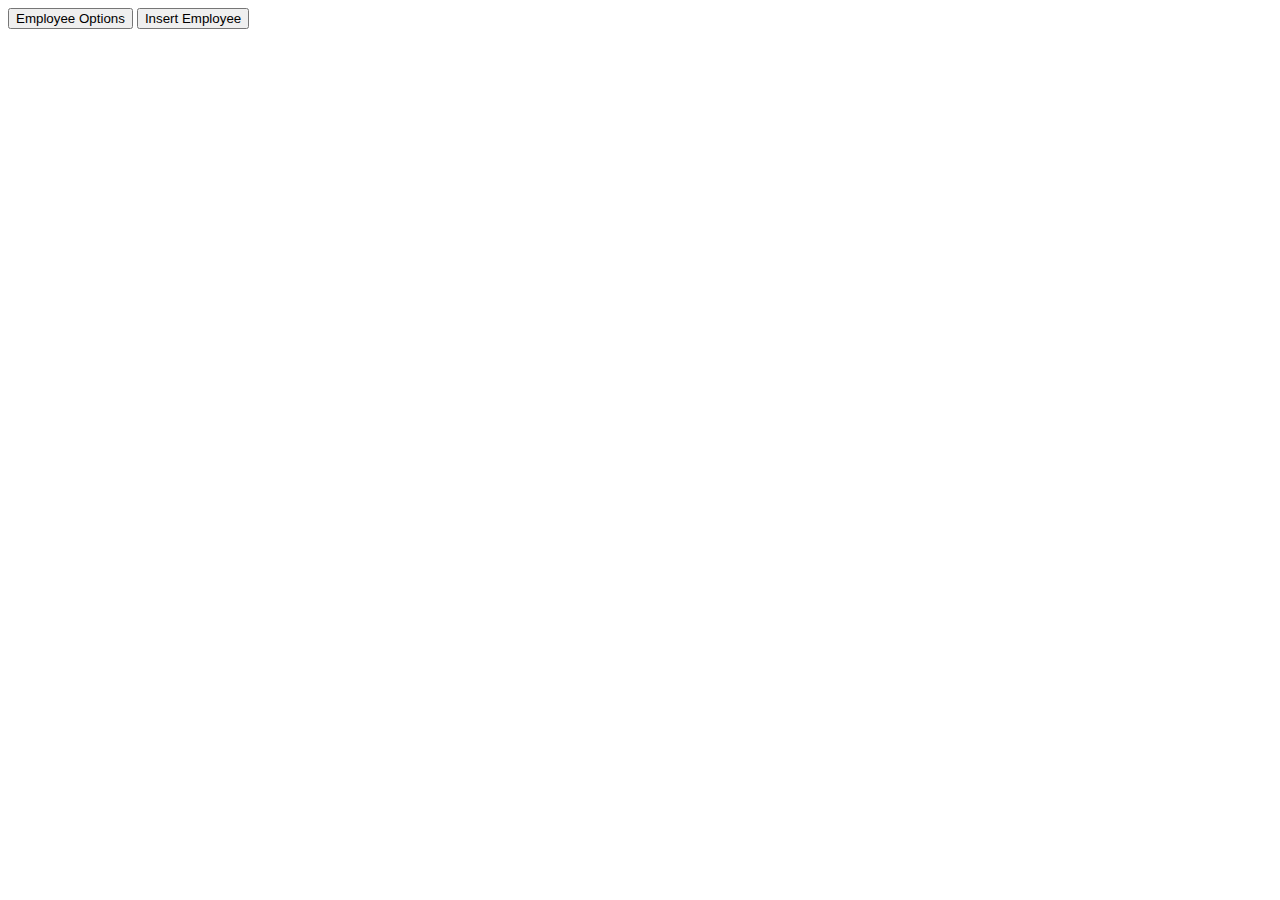
==== Manipulation_Employee_Project/index.html @ 4f99881f "first ideas" ====
<!DOCTYPE html>
<html lang="en">
<head>
  <link rel="stylesheet" href="style.css">
  <meta charset="UTF-8">
  <meta http-equiv="X-UA-Compatible" content="IE=edge">
  <meta name="viewport" content="width=device-width, initial-scale=1.0">
  <title>Document</title>
</head>
<body>
  <div class="employe-options-display">
    <button>Employee Options</button>
    <button>Insert Employee</button>
  </div>
  <div class="display">
    <div class="employe-options" style="display: none;">
    <p>name</p>
    <img class="placeholder-image" src="" alt="" style="border: 10px;">
    <p>options</p>
  </div>
  </div>
  

  
</body>
</html>
---- Manipulation_Employee_Project/style.css ----
.placeholder-image {
  width: 200px; 
  height: 150px; 
}
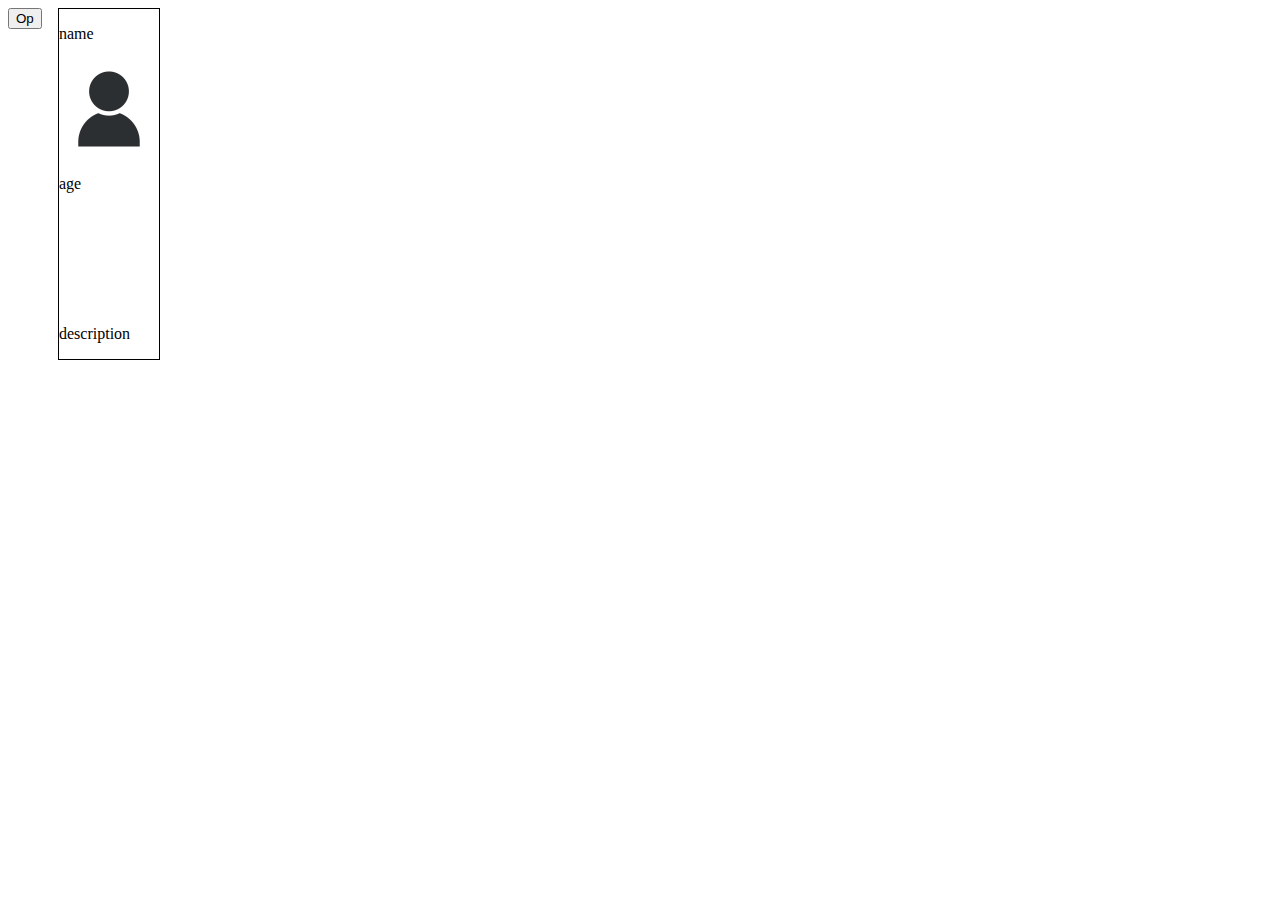
==== commit 5464222b: "first code" ====
--- a/Manipulation_Employee_Project/index.html
+++ b/Manipulation_Employee_Project/index.html
@@ -8,19 +8,19 @@
   <title>Document</title>
 </head>
 <body>
-  <div class="employe-options-display">
-    <button>Employee Options</button>
-    <button>Insert Employee</button>
+  <div class="display">
+    <div class="employe-options-display">
+        <button>Op</button>
+      </div>
+      <div class="display-employee">
+        <div class="employe">
+        <p employee>name</p>
+        <img src="resources/img/user.jpg" alt="">
+        <p class="employee-age">age</p>
+        <p class="employee-description">description</p>
+        </div>
+      </div>
   </div>
-  <div class="display">
-    <div class="employe-options" style="display: none;">
-    <p>name</p>
-    <img class="placeholder-image" src="" alt="" style="border: 10px;">
-    <p>options</p>
-  </div>
-  </div>
-  
-
   
 </body>
 </html>--- a/Manipulation_Employee_Project/style.css
+++ b/Manipulation_Employee_Project/style.css
@@ -1,4 +1,29 @@
-.placeholder-image {
-  width: 200px; 
-  height: 150px; 
-}+html,body{
+
+}
+
+.display{
+  display: flex;
+  flex-direction:row;
+
+}
+
+.employe-options-display{
+  width: 50px;
+}
+
+.display-employee{
+}
+
+.employe{
+  display: grid;
+  grid-template-rows: 1fr auto 3fr;
+  border: 1px solid;
+  height: auto;
+  width: auto;
+}
+
+img{
+  width: 100px;
+  height: 100px;
+}
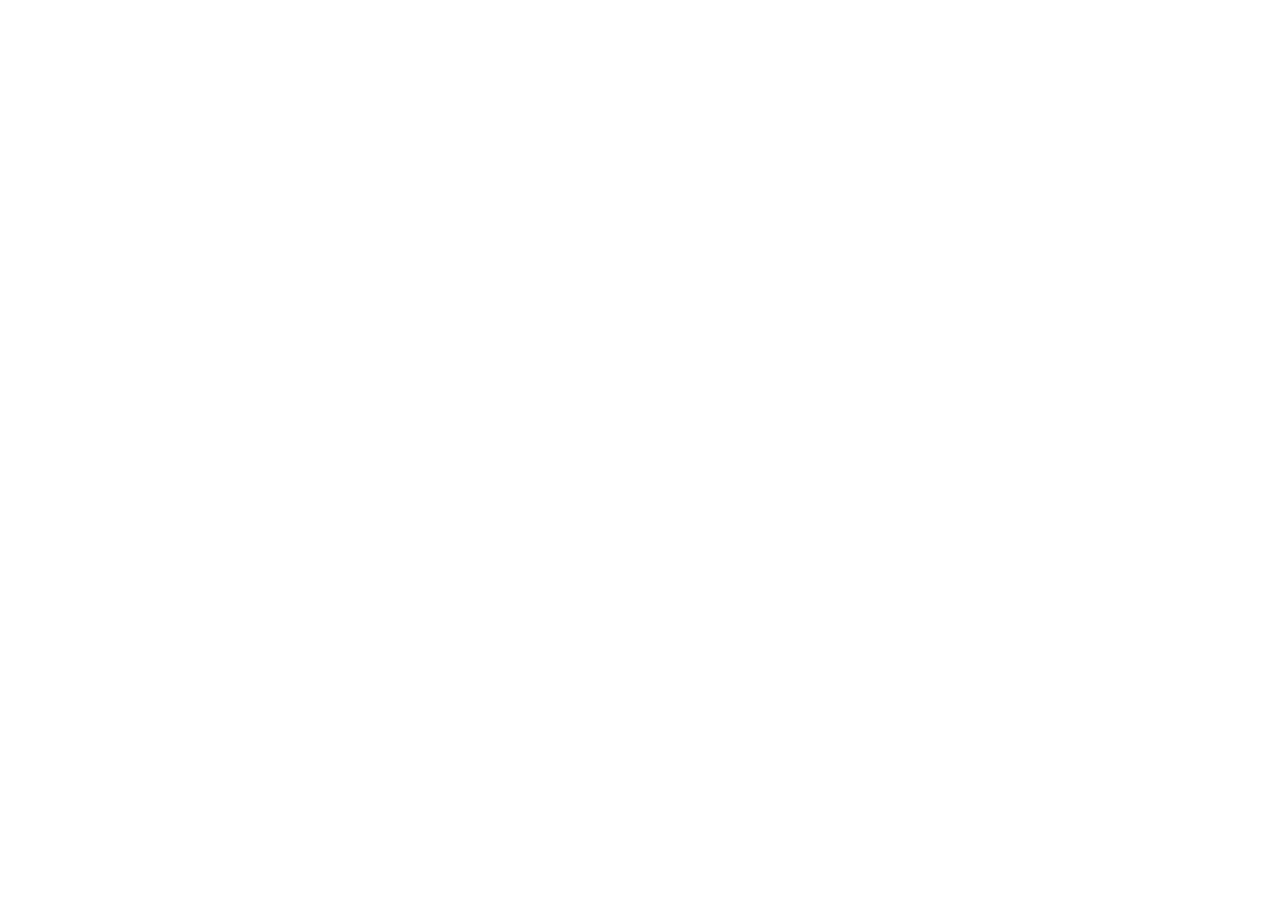
==== commit 8b161127: "changes" ====
--- a/Manipulation_Employee_Project/index.html
+++ b/Manipulation_Employee_Project/index.html
@@ -9,18 +9,10 @@
 </head>
 <body>
   <div class="display">
-    <div class="employe-options-display">
-        <button>Op</button>
-      </div>
-      <div class="display-employee">
-        <div class="employe">
-        <p employee>name</p>
-        <img src="resources/img/user.jpg" alt="">
-        <p class="employee-age">age</p>
-        <p class="employee-description">description</p>
-        </div>
-      </div>
+    <div class="display-employee">
+    </div>
   </div>
-  
+  <script src="/data/employees.js"></script>
+  <script src="script.js"></script>
 </body>
 </html>--- a/Manipulation_Employee_Project/style.css
+++ b/Manipulation_Employee_Project/style.css
@@ -1,29 +1,45 @@
 html,body{
-
+  width: 100%;
+  height: 100%;
 }
 
 .display{
-  display: flex;
-  flex-direction:row;
-
-}
-
-.employe-options-display{
-  width: 50px;
+  width: 100%;
+  height: 100%;
+  display: grid;
+  align-items: center;
 }
 
 .display-employee{
+  position: relative;
+  display: grid;
+  grid-template-columns:repeat(3,auto);
+  grid-template-rows:auto;
+  margin: 10px;
+  border-radius: 10px;
+  box-shadow: 10px 10px 20px #babecc,
+  -10px -10px 20px #ffff;
+  width: auto;
 }
 
-.employe{
+.employee{
   display: grid;
-  grid-template-rows: 1fr auto 3fr;
+  grid-template-rows: auto 1fr auto ;
+  box-shadow: 10px 10px 20px #babecc,
+  -10px -10px 20px #ffff;
   border: 1px solid;
   height: auto;
   width: auto;
+  padding: 10px;
+  margin: 10px;
 }
 
 img{
   width: 100px;
   height: 100px;
 }
+
+.employee-description{
+  font-size: 10px;
+}
+
